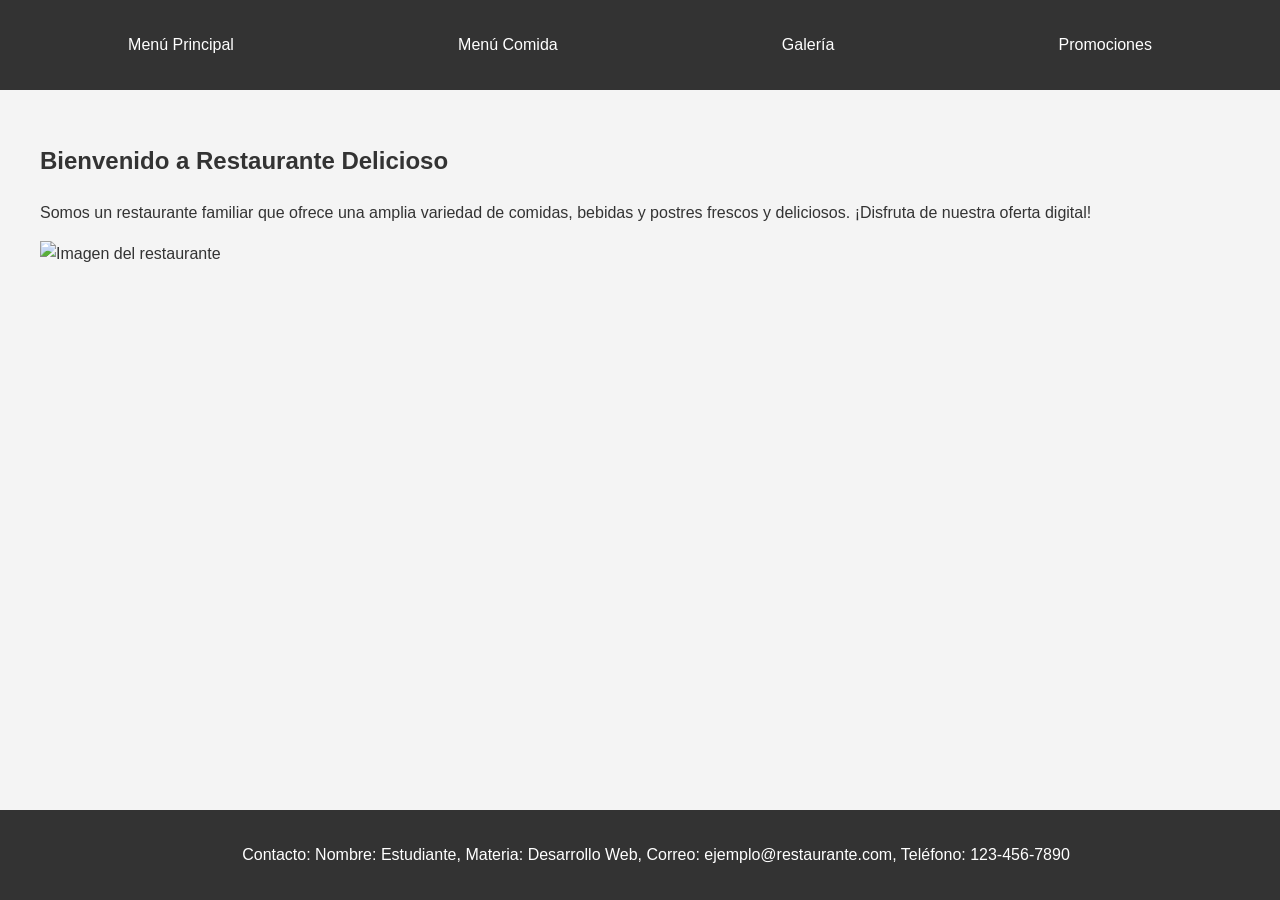
==== index.html @ 5b2df35c "changes made to index.html" ====
<!DOCTYPE html>
<html lang="es">
<head>
    <meta charset="UTF-8">
    <meta name="viewport" content="width=device-width, initial-scale=1.0">
    <title>Restaurante Delicioso - Inicio</title>
    <link rel="stylesheet" href="styles.css">
</head>
<body>
    <!-- Encabezado con navegación -->
    <header>
        <nav>
            <ul>
                <li><a href="index.html">Menú Principal</a></li>
                <li><a href="menuComida.html">Menú Comida</a></li>
                <li><a href="galeria.html">Galería</a></li>
                <li><a href="promociones.html">Promociones</a></li>
            </ul>
        </nav>
    </header>

    <!-- Contenido principal de la página de inicio -->
    <main>
        <section id="inicio">
            <h1>Bienvenido a Restaurante Delicioso</h1>
            <p>Somos un restaurante familiar que ofrece una amplia variedad de comidas, bebidas y postres frescos y deliciosos. ¡Disfruta de nuestra oferta digital!</p>
            <img src="restaurante.jpg" alt="Imagen del restaurante" class="imagen-principal">
        </section>
    </main>

    <!-- Pie de página con datos de contacto -->
    <footer>
        <p>Contacto: Nombre: Estudiante, Materia: Desarrollo Web, Correo: ejemplo@restaurante.com, Teléfono: 123-456-7890</p>
    </footer>
</body>
</html>
---- styles.css ----
/* Estilos generales para el cuerpo y tipografía */
body {
    font-family: Arial, sans-serif;
    margin: 0;
    padding: 0;
    line-height: 1.6;
    background-color: #f4f4f4;
    color: #333;
}

/* Estilos para el encabezado y navegación */
header {
    background-color: #333;
    color: white;
    padding: 1rem;
}

nav ul {
    list-style: none;
    padding: 0;
    display: flex;
    justify-content: space-around;
}

nav ul li {
    display: inline;
}

nav ul li a {
    color: white;
    text-decoration: none;
    padding: 0.5rem;
}

nav ul li a:hover {
    background-color: #555;
}

/* Estilos para el contenido principal */
main {
    padding: 2rem;
    max-width: 1200px;
    margin: 0 auto;
}

section {
    margin-bottom: 2rem;
}

.imagen-principal {
    width: 100%;
    max-width: 600px;
    height: auto;
}

/* Estilos para productos en el menú de comida */
.producto {
    display: flex;
    margin-bottom: 1rem;
    border: 1px solid #ddd;
    padding: 1rem;
    background-color: white;
}

.producto img {
    width: 150px;
    height: 150px;
    object-fit: cover;
    margin-right: 1rem;
}

/* Estilos para la galería */
.galeria-grid {
    display: grid;
    grid-template-columns: repeat(auto-fill, minmax(200px, 1fr));
    gap: 1rem;
}

.galeria-grid img {
    width: 100%;
    height: 200px;
    object-fit: cover;
}

/* Estilos para promociones */
.promocion {
    border: 1px solid #ddd;
    padding: 1rem;
    margin-bottom: 1rem;
    background-color: white;
}

/* Estilos para el pie de página */
footer {
    background-color: #333;
    color: white;
    text-align: center;
    padding: 1rem;
    position: fixed;
    width: 100%;
    bottom: 0;
}

/* Media queries para responsividad */
@media (max-width: 768px) {
    nav ul {
        flex-direction: column;
    }
    .producto {
        flex-direction: column;
    }
}
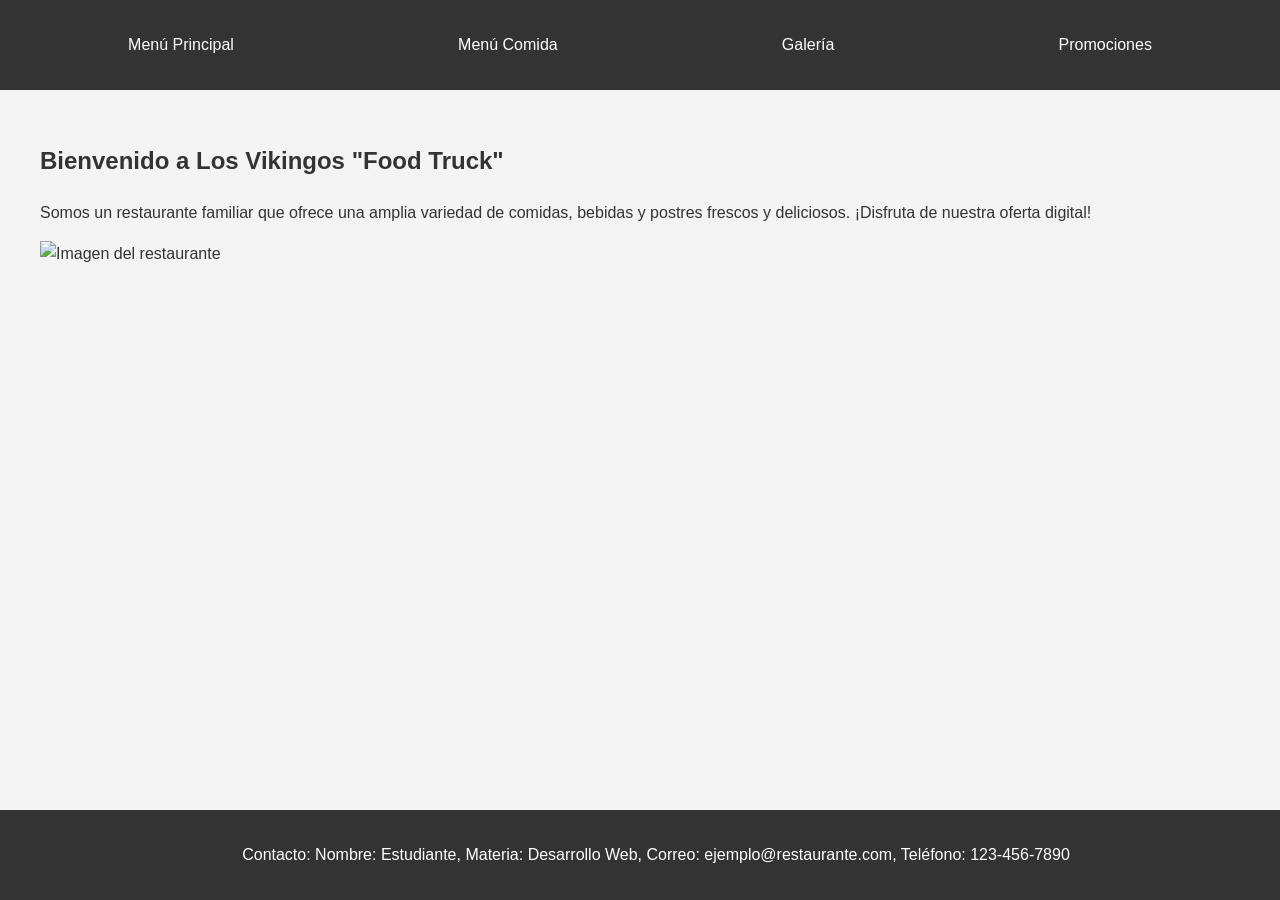
==== commit 92f866c5: "changes: cambio del nombre del restaurante a "Los Vikingos Food Truck"" ====
--- a/index.html
+++ b/index.html
@@ -3,7 +3,7 @@
 <head>
     <meta charset="UTF-8">
     <meta name="viewport" content="width=device-width, initial-scale=1.0">
-    <title>Restaurante Delicioso - Inicio</title>
+    <title>Los Vikingos "Food Truck"</title>
     <link rel="stylesheet" href="styles.css">
 </head>
 <body>
@@ -22,7 +22,7 @@
     <!-- Contenido principal de la página de inicio -->
     <main>
         <section id="inicio">
-            <h1>Bienvenido a Restaurante Delicioso</h1>
+            <h1>Bienvenido a Los Vikingos "Food Truck"</h1>
             <p>Somos un restaurante familiar que ofrece una amplia variedad de comidas, bebidas y postres frescos y deliciosos. ¡Disfruta de nuestra oferta digital!</p>
             <img src="restaurante.jpg" alt="Imagen del restaurante" class="imagen-principal">
         </section>
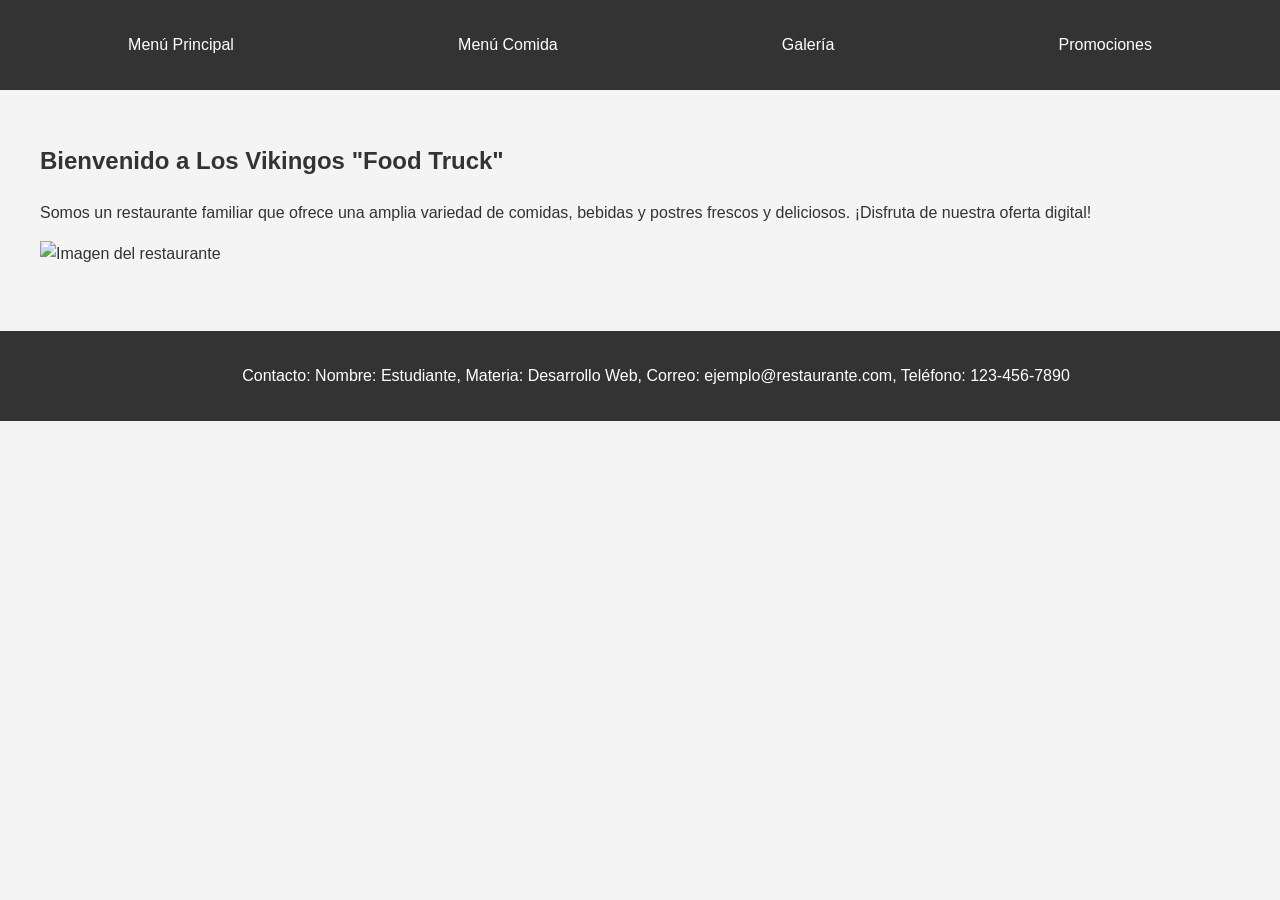
==== commit b396f5b1: "changes to be committed:" ====
--- a/index.html
+++ b/index.html
@@ -3,7 +3,7 @@
 <head>
     <meta charset="UTF-8">
     <meta name="viewport" content="width=device-width, initial-scale=1.0">
-    <title>Los Vikingos "Food Truck"</title>
+    <title>Los Vikingos</title>
     <link rel="stylesheet" href="styles.css">
 </head>
 <body>
--- a/styles.css
+++ b/styles.css
@@ -96,9 +96,9 @@
     color: white;
     text-align: center;
     padding: 1rem;
-    position: fixed;
     width: 100%;
     bottom: 0;
+    position: static; /* o eliminar la línea position: fixed */
 }
 
 /* Media queries para responsividad */
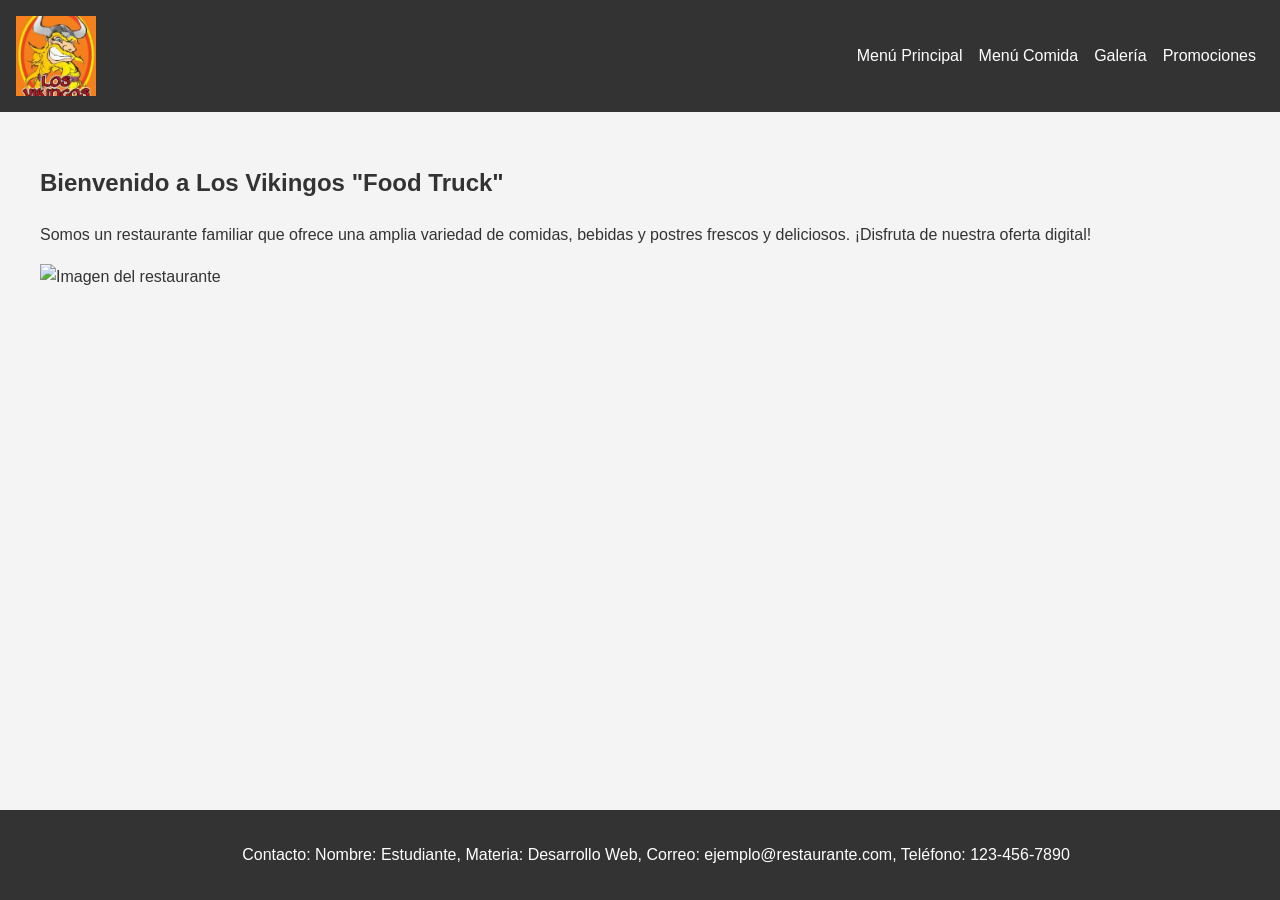
==== commit 1bcec42f: "changes regarding the logo style and addition of logo image file" ====
--- a/index.html
+++ b/index.html
@@ -9,6 +9,7 @@
 <body>
     <!-- Encabezado con navegación -->
     <header>
+        <img src="galeria/VikingosLogo.png" alt="Logo de Los Vikingos" class="logo" />
         <nav>
             <ul>
                 <li><a href="index.html">Menú Principal</a></li>
--- a/styles.css
+++ b/styles.css
@@ -13,13 +13,31 @@
     background-color: #333;
     color: white;
     padding: 1rem;
+    display: flex; /* Cambiado para flexbox y alinear logo y nav */
+    align-items: center; /* Centra verticalmente el logo y nav */
+    justify-content: space-between; /* Logo a la izquierda, nav a la derecha */
+}
+
+/* Estilos para el logo */
+.logo {
+    width: 80px; /* Tamaño fijo para el logo */
+    height: 80px;
+    object-fit: cover; /* Ajusta la imagen sin deformarla */
+    /* border-radius: 50%; */ /* Eliminado para forma rectangular */
+    margin-right: 1rem; /* Espacio entre logo y nav */
+}
+
+/* Estilos para la navegación */
+nav {
+    flex-grow: 1; /* Hace que la nav ocupe el espacio restante */
 }
 
 nav ul {
     list-style: none;
     padding: 0;
     display: flex;
-    justify-content: space-around;
+    justify-content: flex-end; /* Alinea la nav a la derecha */
+    margin: 0;
 }
 
 nav ul li {
@@ -41,6 +59,7 @@
     padding: 2rem;
     max-width: 1200px;
     margin: 0 auto;
+    padding-bottom: 80px; /* Espacio para evitar que el footer tape contenido */
 }
 
 section {
@@ -96,17 +115,23 @@
     color: white;
     text-align: center;
     padding: 1rem;
+    position: fixed;
     width: 100%;
     bottom: 0;
-    position: static; /* o eliminar la línea position: fixed */
 }
 
 /* Media queries para responsividad */
 @media (max-width: 768px) {
+    header {
+        flex-direction: column; /* En móviles, logo arriba y nav abajo */
+        text-align: center;
+    }
+    .logo {
+        margin-right: 0;
+        margin-bottom: 1rem;
+    }
     nav ul {
         flex-direction: column;
-    }
-    .producto {
-        flex-direction: column;
+        justify-content: center;
     }
 }
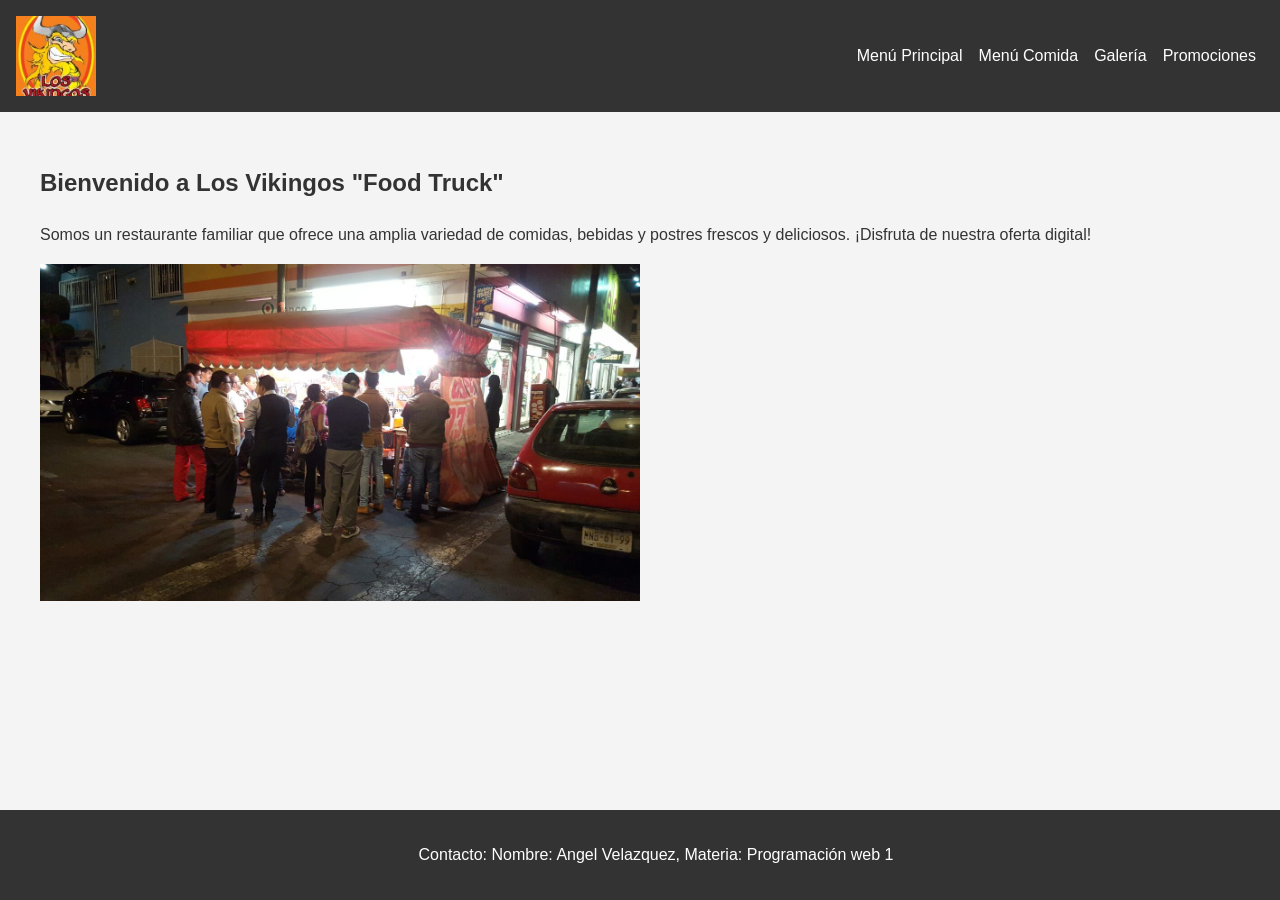
==== commit 44d36e1e: "cambio de datos de contacto y agregando logo al encabezado" ====
--- a/index.html
+++ b/index.html
@@ -25,13 +25,13 @@
         <section id="inicio">
             <h1>Bienvenido a Los Vikingos "Food Truck"</h1>
             <p>Somos un restaurante familiar que ofrece una amplia variedad de comidas, bebidas y postres frescos y deliciosos. ¡Disfruta de nuestra oferta digital!</p>
-            <img src="restaurante.jpg" alt="Imagen del restaurante" class="imagen-principal">
+            <img src="galeria/Local2016.jpg" alt="Imagen del restaurante" class="imagen-principal">
         </section>
     </main>
 
     <!-- Pie de página con datos de contacto -->
     <footer>
-        <p>Contacto: Nombre: Estudiante, Materia: Desarrollo Web, Correo: ejemplo@restaurante.com, Teléfono: 123-456-7890</p>
+        <p>Contacto: Nombre: Angel Velazquez, Materia: Programación web 1</p>
     </footer>
 </body>
 </html>
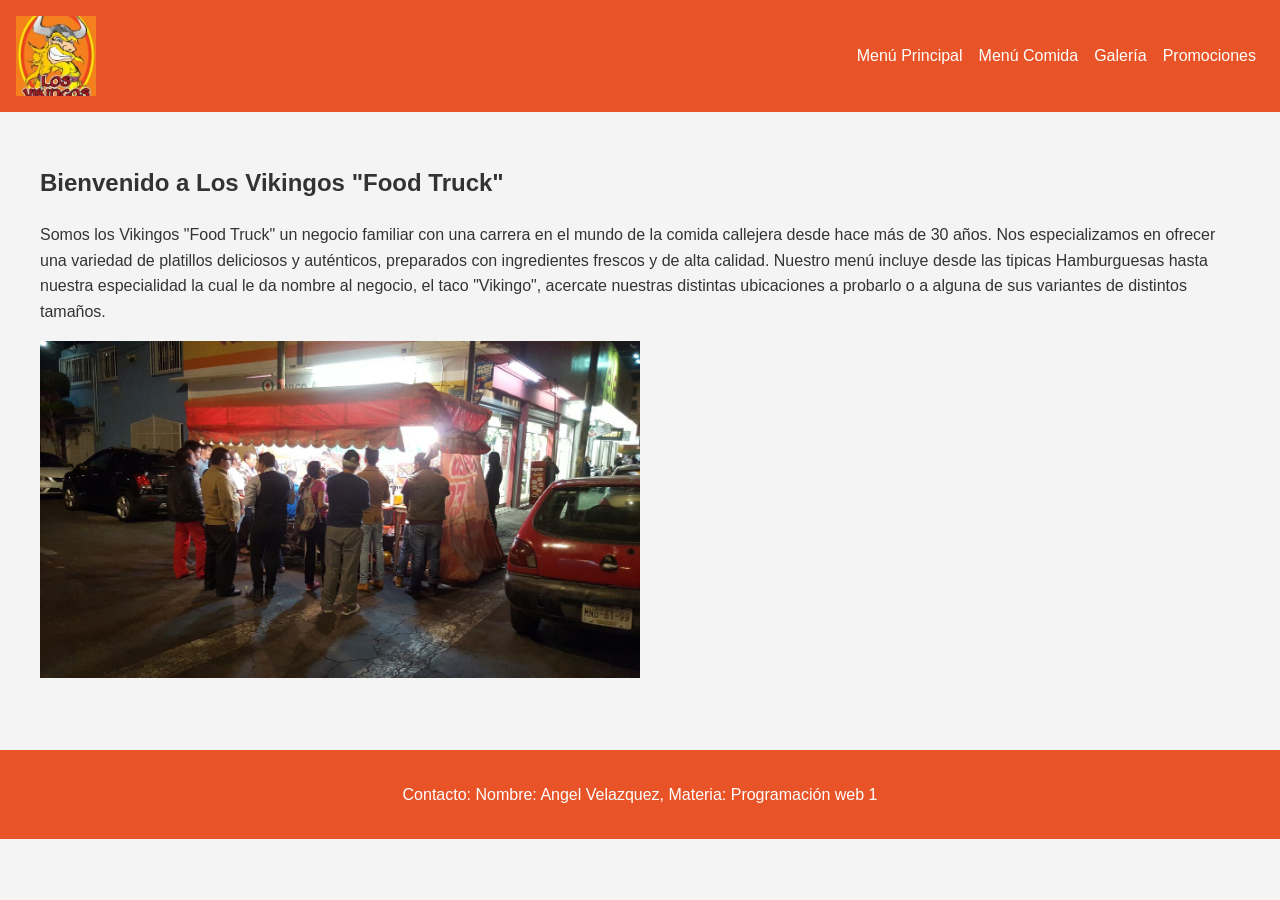
==== commit 1ddc7123: "se corrige footer y se agrega descripcion al index.html" ====
--- a/index.html
+++ b/index.html
@@ -24,7 +24,12 @@
     <main>
         <section id="inicio">
             <h1>Bienvenido a Los Vikingos "Food Truck"</h1>
-            <p>Somos un restaurante familiar que ofrece una amplia variedad de comidas, bebidas y postres frescos y deliciosos. ¡Disfruta de nuestra oferta digital!</p>
+            <p>Somos los Vikingos "Food Truck" un negocio familiar con una carrera en el mundo de la comida callejera
+                desde hace más de 30 años. Nos especializamos en ofrecer una variedad de platillos deliciosos y
+                auténticos, preparados con ingredientes frescos y de alta calidad. Nuestro menú incluye desde las tipicas
+                Hamburguesas hasta nuestra especialidad la cual le da nombre al negocio, el taco "Vikingo", acercate nuestras distintas
+                ubicaciones a probarlo o a alguna de sus variantes de distintos tamaños.
+            </p>
             <img src="galeria/Local2016.jpg" alt="Imagen del restaurante" class="imagen-principal">
         </section>
     </main>
--- a/styles.css
+++ b/styles.css
@@ -10,7 +10,7 @@
 
 /* Estilos para el encabezado y navegación */
 header {
-    background-color: #333;
+    background-color: #e85427;
     color: white;
     padding: 1rem;
     display: flex; /* Cambiado para flexbox y alinear logo y nav */
@@ -59,7 +59,7 @@
     padding: 2rem;
     max-width: 1200px;
     margin: 0 auto;
-    padding-bottom: 80px; /* Espacio para evitar que el footer tape contenido */
+    /* padding-bottom: 80px; */ /* Eliminado porque el footer ya no es fijo */
 }
 
 section {
@@ -103,7 +103,7 @@
 
 /* Estilos para promociones */
 .promocion {
-    border: 1px solid #ddd;
+    border: 1px solid #f14d4d;
     padding: 1rem;
     margin-bottom: 1rem;
     background-color: white;
@@ -111,27 +111,34 @@
 
 /* Estilos para el pie de página */
 footer {
-    background-color: #333;
+    background-color: #e85427;
     color: white;
     text-align: center;
     padding: 1rem;
-    position: fixed;
-    width: 100%;
-    bottom: 0;
+    /* position: fixed; */ /* Eliminado para que sea estático al final de la página */
+    /* width: 100%; */ /* No necesario sin fixed */
+    /* bottom: 0; */ /* No necesario sin fixed */
 }
 
 /* Media queries para responsividad */
 @media (max-width: 768px) {
     header {
-        flex-direction: column; /* En móviles, logo arriba y nav abajo */
-        text-align: center;
+        /* flex-direction: column; */ /* Eliminado para mantener horizontal */
+        flex-wrap: wrap; /* Permite que los elementos se envuelvan si no caben */
+        justify-content: space-between; /* Mantiene logo izquierda, nav derecha */
+        padding: 0.5rem; /* Reduce padding en móvil */
     }
     .logo {
-        margin-right: 0;
-        margin-bottom: 1rem;
+        width: 60px; /* Reduce tamaño del logo en móvil */
+        height: 60px;
+        margin-right: 0.5rem; /* Reduce margen */
     }
     nav ul {
-        flex-direction: column;
-        justify-content: center;
+        /* flex-direction: column; */ /* Eliminado para mantener horizontal */
+        justify-content: flex-end;
+        font-size: 0.9rem; /* Reduce tamaño de fuente para caber mejor */
     }
-}+    nav ul li a {
+        padding: 0.3rem; /* Reduce padding de enlaces */
+    }
+}
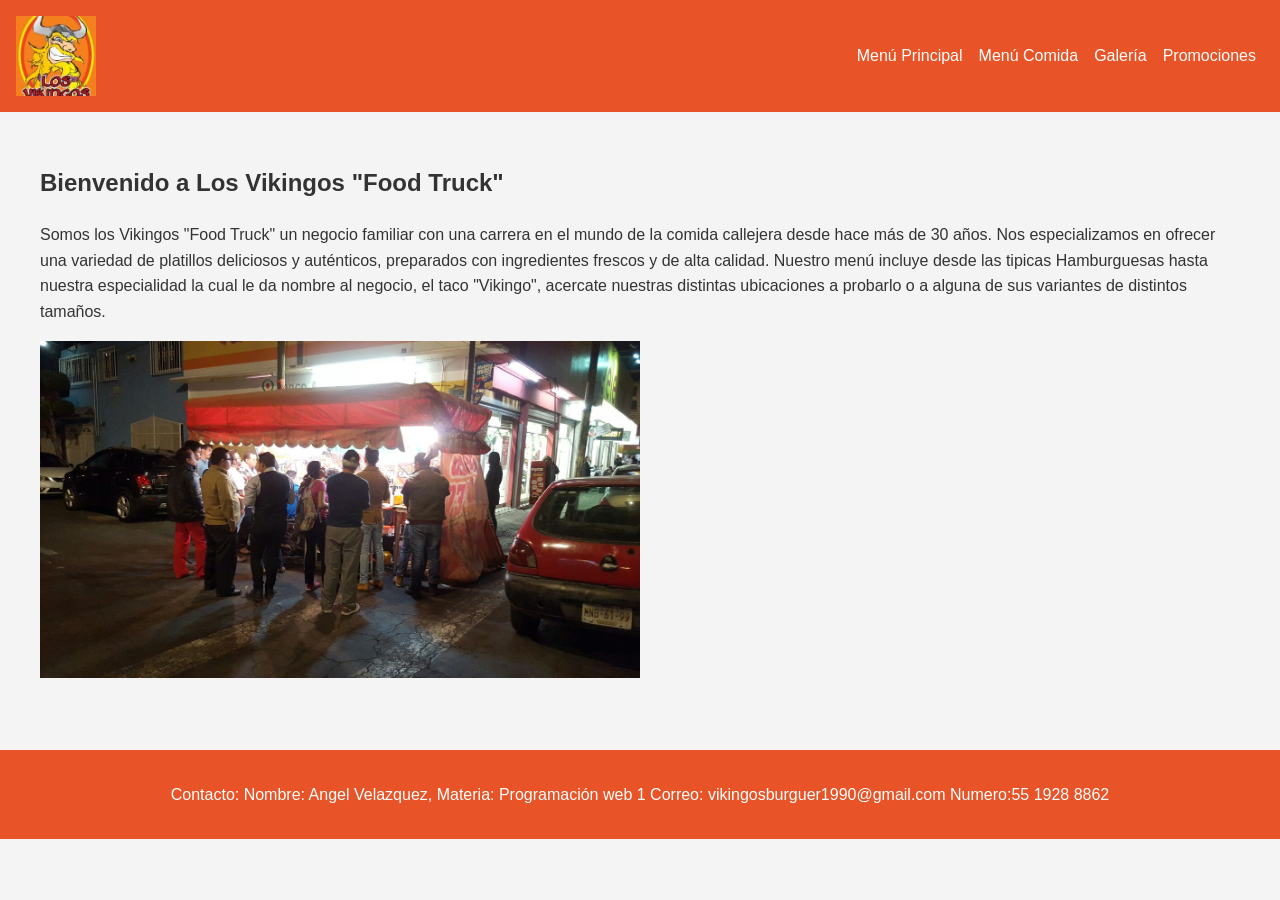
==== commit dc44e1ab: "se Añade información del negocio y datos de contacto en el pie de página" ====
--- a/index.html
+++ b/index.html
@@ -36,7 +36,8 @@
 
     <!-- Pie de página con datos de contacto -->
     <footer>
-        <p>Contacto: Nombre: Angel Velazquez, Materia: Programación web 1</p>
+        <!--el correo y el numero de telefono son los correspondientes al restaurante -->
+        <p>Contacto: Nombre: Angel Velazquez, Materia: Programación web 1 Correo: vikingosburguer1990@gmail.com Numero:55 1928 8862</p>
     </footer>
 </body>
 </html>
--- a/styles.css
+++ b/styles.css
@@ -76,7 +76,7 @@
 .producto {
     display: flex;
     margin-bottom: 1rem;
-    border: 1px solid #ddd;
+    border: 1px solid #f14d4d;
     padding: 1rem;
     background-color: white;
 }
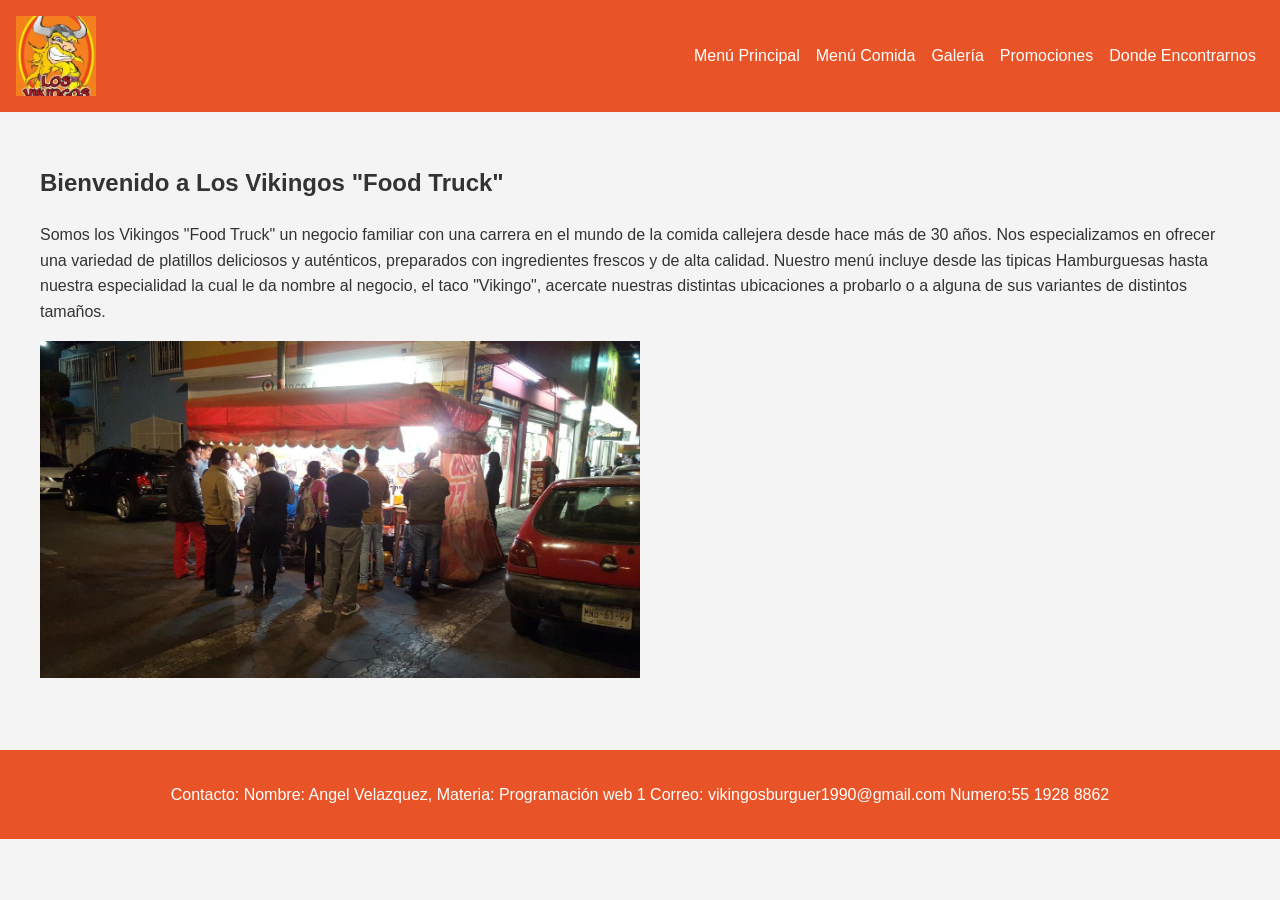
==== commit ad2ed6d6: "hdhdhdh" ====
--- a/index.html
+++ b/index.html
@@ -16,6 +16,7 @@
                 <li><a href="menuComida.html">Menú Comida</a></li>
                 <li><a href="galeria.html">Galería</a></li>
                 <li><a href="promociones.html">Promociones</a></li>
+                <li><a href="Ubicacion.html">Donde Encontrarnos</a></li>
             </ul>
         </nav>
     </header>
